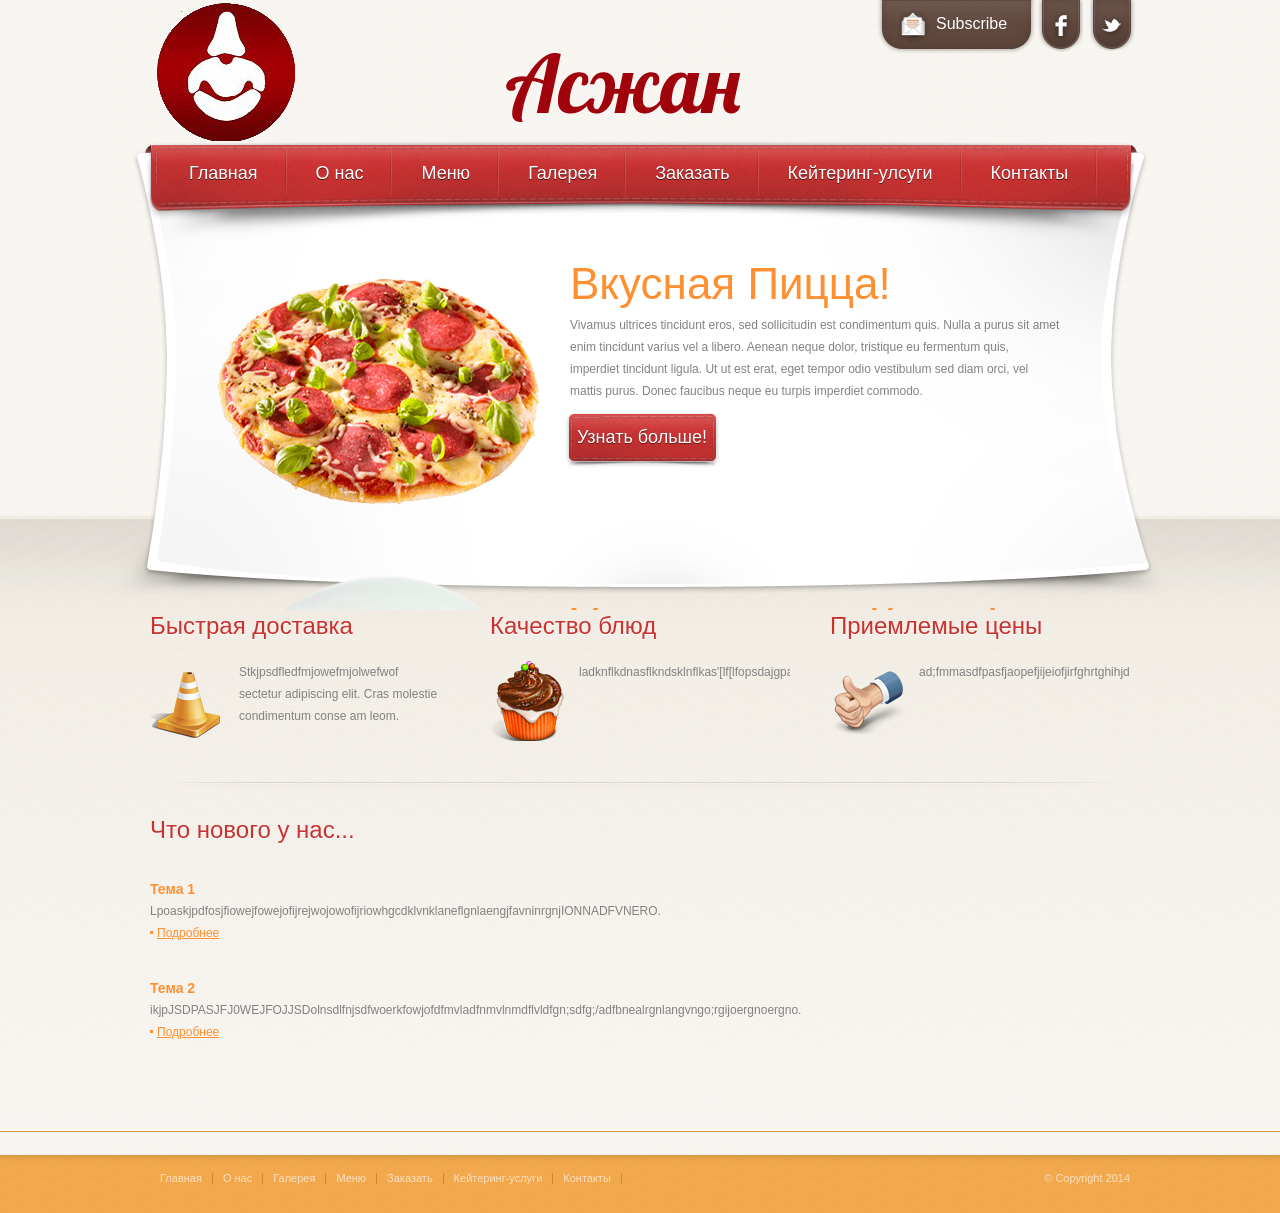
==== project Work/index.html @ 7fb83a69 "" ====
<!DOCTYPE html>
<html lang="en">
<head>
<title>Пиццерия "АСЖАН"</title>
<meta charset="utf-8">
<link rel="shortcut icon" type="image/x-icon" href="css/images/logo.png">
<link rel="stylesheet" href="css/style.css" type="text/css" media="all">
<link rel="stylesheet" href="css/flexslider.css" type="text/css" media="all">
<script src="js/jquery-1.8.0.min.js"></script>
<script src="js/jquery.flexslider-min.js"></script>
<script src="js/functions.js"></script>
<script src="http://vkontakte.ru/js/api/openapi.js" type="text/javascript"></script>
</head>
<body>
<div id="wrapper">
  <div class="header">
    <div class="shell">
      <h1 id="logo"><a href="index.html"></a></h1>
    
      <div class="header-right">
        <div class="subscribe"> <a href="#"><span></span>Subscribe</a> </div>
        <div class="socials"> <a href="#" class="facebook-ico">facebook</a> <a href="#" class="twitter-ico">twitter</a> </div>
        <div class="cl">&nbsp;</div>
      </div>
      <div class="cl">&nbsp;</div>
      <nav id="navigation">
        <ul>
          <li><a href="index.html">Главная</a></li>
          <li><a href="aboutus.html">О нас</a></li>
          <li><a href="menu.html">Меню</a></li>
          <li><a href="gallery.html">Галерея</a></li>
          <li><a href="#">Заказать</a></li>
          <li><a href="#">Кейтеринг-улсуги</a></li>
          <li><a href="#">Контакты</a></li>
        </ul>
      </nav>
      <div class="slider-holder"> <span class="left"></span> <span class="right"></span>
        <div class="big-slider">
          <ul class="slides">
            <li> <img src="css/images/slide-imga.png" alt="" class="alignleft">
              <div class="slide-cnt">
                <h2>Вкусная Пицца!<br></h2>
                <p>Vivamus ultrices tincidunt eros, sed sollicitudin est condimentum quis. Nulla a purus sit amet enim tincidunt varius vel a libero. Aenean neque dolor, tristique eu fermentum quis, imperdiet tincidunt ligula. Ut ut est erat, eget tempor odio vestibulum sed diam orci, vel mattis purus. Donec faucibus neque eu turpis imperdiet commodo. </p>
                <a href="#" class="red-btn">Узнать больше!</a> </div>
            </li>
            <li> <img src="css/images/slide-imga3.png" alt="" class="alignleft">
              <div class="slide-cnt">
                <h2>Удивительная Кухня!<br></h2>
                <p>Vivamus ultrices tincidunt eros, sed sollicitudin est condimentum quis. Nulla a purus sit amet enim tincidunt varius vel a libero. Aenean neque dolor, tristique eu fermentum quis, imperdiet tincidunt ligula. Ut ut est erat, eget tempor odio vestibulum sed diam orci, vel mattis purus. Donec faucibus neque eu turpis imperdiet commodo. </p>
                <a href="#" class="red-btn">Узнать больше!</a> </div>
            </li>
            <li> <img src="css/images/slide-img3.png" alt="" class="alignleft">
              <div class="slide-cnt">
                <h2>Отличное Кофе!<br></h2>
                <p>Vivamus ultrices tincidunt eros, sed sollicitudin est condimentum quis. Nulla a purus sit amet enim tincidunt varius vel a libero. Aenean neque dolor, tristique eu fermentum quis, imperdiet tincidunt ligula. Ut ut est erat, eget tempor odio vestibulum sed diam orci, vel mattis purus. Donec faucibus neque eu turpis imperdiet commodo. </p>
                <a href="#" class="red-btn">Узнать больше!</a> </div>
            </li>
          </ul>
        </div>
        
      </div>
     
    </div>
    
  </div>
  

  <div class="main">
    <div class="shell">
      <!-- cols -->
      <section class="cols">
        <div class="col">
          <h3>Быстрая доставка </h3>
          <img src="css/images/cols-img.png" alt="" class="alignleft">
          <div class="cnt">
            <p>Stkjpsdfledfmjowefmjolwefwof<br>
              sectetur adipiscing elit. Cras molestie condimentum conse am leom.</p>
             </div>
        </div>
        <div class="col">
          <h3>Качество блюд</h3>
          <img src="css/images/cols-img2.png" alt="" class="alignleft">
          <div class="cnt">
            <p>ladknflkdnasflkndsklnflkas'[lf[lfopsdajgpapgpmafpigpewrpgjepgiperjgpeor.</p>
             </div>
        </div>
        <div class="col">
          <h3>Приемлемые цены</h3>
          <img src="css/images/cols-img3.png" alt="" class="alignleft">
          <div class="cnt">
            <p>ad;fmmasdfpasfjaopefjijeiofjirfghrtghihjdifhisdfhiherifherghiehrigher.</p>
             </div>
        </div>
        <div class="cl">&nbsp;</div>
      </section>

      <div class="content">
        <h3>Что нового у нас...</h3>
        <div class="entry">
        
          <div class="cnt">
            <h4>Тема 1</h4>
            <p>LpoaskjpdfosjfiowejfowejofijrejwojowofijriowhgcdklvnklaneflgnlaengjfavninrgnjIONNADFVNERO. </p>
            <a href="#" class="dot">Подробнее</a> </div>
        </div>
        <div class="entry">
         
          <div class="cnt">
            <h4>Тема 2</h4>
            <p>ikjpJSDPASJFJ0WEJFOJJSDolnsdlfnjsdfwoerkfowjofdfmvladfnmvlnmdflvldfgn;sdfg;/adfbnealrgnlangvngo;rgijoergnoergno. </p>
            <a href="#" class="dot">Подробнее</a> </div>
        </div>
      </div>

      <aside class="sidebar">
        <div class="widget">
          
            <div id="vk_groups">
            <script type="text/javascript">
            VK.Widgets.Group("vk_groups", {mode: 0, width: "300"}, 43677251);
            </script>
          </div>
         
        </div>
      </aside>
            <div class="cl">&nbsp;</div>
    </div>
  </div>

  <div id="footer-push">
  </div>

</div>
<div id="footer">
  <div class="shell">
    <div class="footer-nav">
      <ul>
        <li><a href="#">Главная</a></li>
        <li><a href="#">О нас</a></li>
        <li><a href="#">Галерея</a></li>
        <li><a href="#">Меню</a></li>
        <li><a href="#">Заказать</a></li>
        <li><a href="#">Кейтеринг-услуги</a></li>
        <li><a href="#">Контакты</a></li>
      </ul>
    </div>
    <p class="copy">© Copyright 2014
  </div>
</div>
</body>
</html>
---- project Work/css/style.css ----
@font-face {
    font-family: 'museo';
    src: url('fonts/museo300-regular-webfont-webfont.eot');
    src: url('fonts/museo300-regular-webfont-webfont.eot?#iefix') format('embedded-opentype'),
         url('fonts/museo300-regular-webfont-webfont.woff') format('woff'),
         url('fonts/museo300-regular-webfont-webfont.ttf') format('truetype'),
         url('fonts/museo300-regular-webfont-webfont.svg#webfontuploaded_file') format('svg');
    font-weight: normal;
    font-style: normal;
}

@font-face {
    font-family: 'museo700';
    src: url('fonts/Museo700-Regular-webfont.eot');
    src: url('fonts/Museo700-Regular-webfont.eot?#iefix') format('embedded-opentype'),
         url('fonts/Museo700-Regular-webfont.woff') format('woff'),
         url('fonts/Museo700-Regular-webfont.ttf') format('truetype'),
         url('fonts/Museo700-Regular-webfont.svg#Museo700') format('svg');
    font-weight: normal;
    font-style: normal;
}

* { margin: 0; padding: 0; outline: 0; }

body, html { height: 100%; }

body {
    font-size: 12px;
    line-height: 22px;
    font-family: arial, sans-serif;
    color: #828282;
    background: url(images/body.png) repeat 0 0;
    min-width: 1000px;
}

a { color: #ff9031; text-decoration: none; cursor: pointer; }
a:hover { text-decoration: underline; }
a.dot { background: url(images/dot.png) no-repeat 0 5px; text-decoration: underline; padding-left: 7px;  }
a.dot:hover { text-decoration: none; }
a img { border: 0; }

article, aside, details, footer, header, menu, nav, section { display: block; }
input, textarea, select { font-size: 12px; font-family: arial, sans-serif; }
textarea { overflow: auto; }

.cl { display: block; height: 0; font-size: 0; line-height: 0; text-indent: -4000px; clear: both; }
.notext { font-size: 0; line-height: 0; text-indent: -4000px; }
.left, .alignleft { float: left; display: inline; }
.right, .alignright { float: right; display: inline; }

.shell { outline: red solid 0px; width: 980px; margin: 0 auto; }

.header { background: url(images/food.png) repeat; height: 514px; }
.header .shell {outline: green solid 0px; background: url(images/asjan.png) no-repeat 280px 25px; position: relative; height: 100%;  }
#logo { outline: red solid 0px; width: 150px; font-size: 0; line-height: 0; float: left; }
#logo a { height: 141px; background: url(images/logo.png) no-repeat 0 0; text-indent: ; display: inherit; }



.header-right { float: right; width: 264px; position: relative; margin-right: -10px;  }
.subscribe { width: 120px; height: 54px; background: url(images/subscribe.png) no-repeat 0 0; float: left; font-family: 'museo', arial, helvetica, serif; line-height: 48px; padding: 0px 20px;  }
.subscribe a { color: #fff; font-size: 16px; position: relative; padding-left: 40px; }
.subscribe a span { background: url(images/sbubscribe-ico.png) no-repeat 0px 0px; width: 34px; height: 34px; position: absolute; display: block;  top: -5px; left: 0; }
.subscribe a:hover { color: #f6c387; text-decoration: none; }

.socials a { background: url(images/socials.png) no-repeat 0 0; width: 50px; height: 52px;  font-size: 0; line-height: 0; text-indent: -4000px; float: left; transition: margin 0.2s;
-moz-transition: margin 0.2s;
-webkit-transition: margin 0.2s;
-o-transition: margin 0.2s; }
.socials a.twitter-ico { background-position: right 0; }
.socials a.twitter-ico:hover { background-position: right -55px; }
.socials a:hover { background-position: 0 -55px; margin-top: -5px; }
.main { background: url(images/wrapper.png) repeat-x 0 0; }

#navigation { outline: red solid 0px; background: url(images/navigation.png) no-repeat 0 0; width: 984px; height: 90px; padding-top: 9px; padding-left: 20px;  position: absolute; top: 140px; left: -10px; z-index: 100; }
#navigation ul { list-style: none; list-style-position: outside; }
#navigation ul li { float: left; font-size: 18px; font-family: 'museo', arial, helvetica, serif; background: url(images/nav-border.png) no-repeat right 0; line-height: 48px; padding: 0 29px; }
#navigation ul li.last { background: transparent; }
#navigation ul li a { color: #fff; text-shadow: rgba(0,0,0,0.6) 0px 1px 0px; }
#navigation ul li a:hover { text-decoration: none; color: #f6c387; }

.slider-holder {outline: red solid 0px; width: 922px; height: 340px; padding: 60px 70px; overflow: hidden; position: relative; background: url(images/slider.png) no-repeat 0 0; position: absolute; top: 150px; left: -44px; z-index: 5;}
.big-slider { width: 922px; height: 340px; overflow: visible; position: static; }
.big-slider ul.slides { position: relative; list-style: none; list-style-position: outside; overflow: visible; }
.big-slider ul.slides li { position: relative; width: 922px; height: 340px; float: left;  }
.big-slider ul.slides li img { width: 330px; height: 313px; margin-top: 26px; margin-right: 24px; margin-left: 40px; }
.big-slider ul.slides .slide-cnt { width: 490px; float: left; padding-top: 47px; }
.big-slider ul.slides .slide-cnt h2 { font-size: 44px; color: #ff9031; font-family: 'museo700',arial, helvetica, serif; font-weight: normal; line-height: 53px; padding-bottom: 4px; }
.big-slider ul.slides .slide-cnt p { padding-bottom: 4px; }
.big-slider ul.slides .slide-cnt a.red-btn { width: 154px; height: 58px; text-align: center; line-height: 50px; margin-top: 6px;  position: relative; left: -5px; color: #fff; text-shadow: rgba(0,0,0,0.5) 0px 1px 1px; font-size: 18px; display:block; background: url(images/red-btn.png) no-repeat 0 0;}
.big-slider ul.slides .slide-cnt a.red-btn:hover { text-decoration: none; color: #f6c387;  }

.slider-holder span.left { background: url(images/left.png) no-repeat 0 0; width: 21px; height: 130px; position: absolute; left: 55px; top: 147px; z-index: 1000;} 
.slider-holder span.right { background: url(images/right.png) no-repeat 0 0; width: 21px; height: 130px; position: absolute; right: 51px; top: 147px; z-index: 1000;} 


.main { outline: green solid 0px; padding-top: 101px; min-height: 540px; }
.main h3 { font-size: 24px; font-family: 'museo', arial, helvetica, serif; font-weight: normal; color: #c73331; padding-bottom: 24px; text-shadow: 0 1px 0 #fff; } 
.main h4 { font-size: 14px; color: #ff9031; } 
.main h4 a { color: #ff9031; } 
.main h4 a:hover { color: #bf5902; text-decoration: none; } 
.main .cols { background: url(images/separator.png) no-repeat center bottom; padding-bottom: 58px; margin-bottom: 20px;  }
.main .cols h3 { padding-bottom: 24px;  }
.main .cols .col { width: 300px; float: left; }
.main .cols .col+.col { padding-left: 40px;  }
.main .cols .col img.alignleft { margin-right: 13px; }
.main .cols .col .cnt { overflow: hidden; height: 100%; }

.main .content {outline: white solid 0px; width: 620px; float: left; }
.main .content h3 { padding-bottom: 37px;  }
.main .content .entry { padding-bottom: 33px;  }
.main .sidebar { width: 300px; float: right;  }
.main .sidebar .vk_groups{ background: url(images/vk-box.png) no-repeat 0 0; padding: 24px;  }


html, body {outline: red solid 0px; height: 100%; }
#wrapper {outline: red solid 0px; min-height: 100%; height: auto !important; height: 100%; margin: 0 auto -58px; }
#footer, #footer-push { height: 58px; }
#footer {outline: green solid 0px; background: url(images/footer.png) repeat-x 0 0; padding-top: 18px; height: 40px;  }
#footer .footer-nav { float: left; }
#footer .footer-nav ul { list-style: none; list-style-position: outside; font-size: 11px; }
#footer .footer-nav ul li { float: left; border-right: 1px solid #cf8832; line-height: 11px; padding: 0 10px;  }
#footer .footer-nav ul li a { color: #fbe0c0; }
#footer .footer-nav ul li a:hover { color: #fff; text-decoration: none;  }
#footer .footer-nav ul li.last { border-right: 0; padding-right: 0; }
#footer p.copy { color: #fbe0c0; font-size: 11px; float: right; line-height: 11px; }
#footer p.copy span { padding: 0 10px; color: #cf8832;  }
#footer p.copy a { color: #fbe0c0; text-decoration: underline; }
#footer p.copy a:hover { color: #fff; text-decoration: none; }
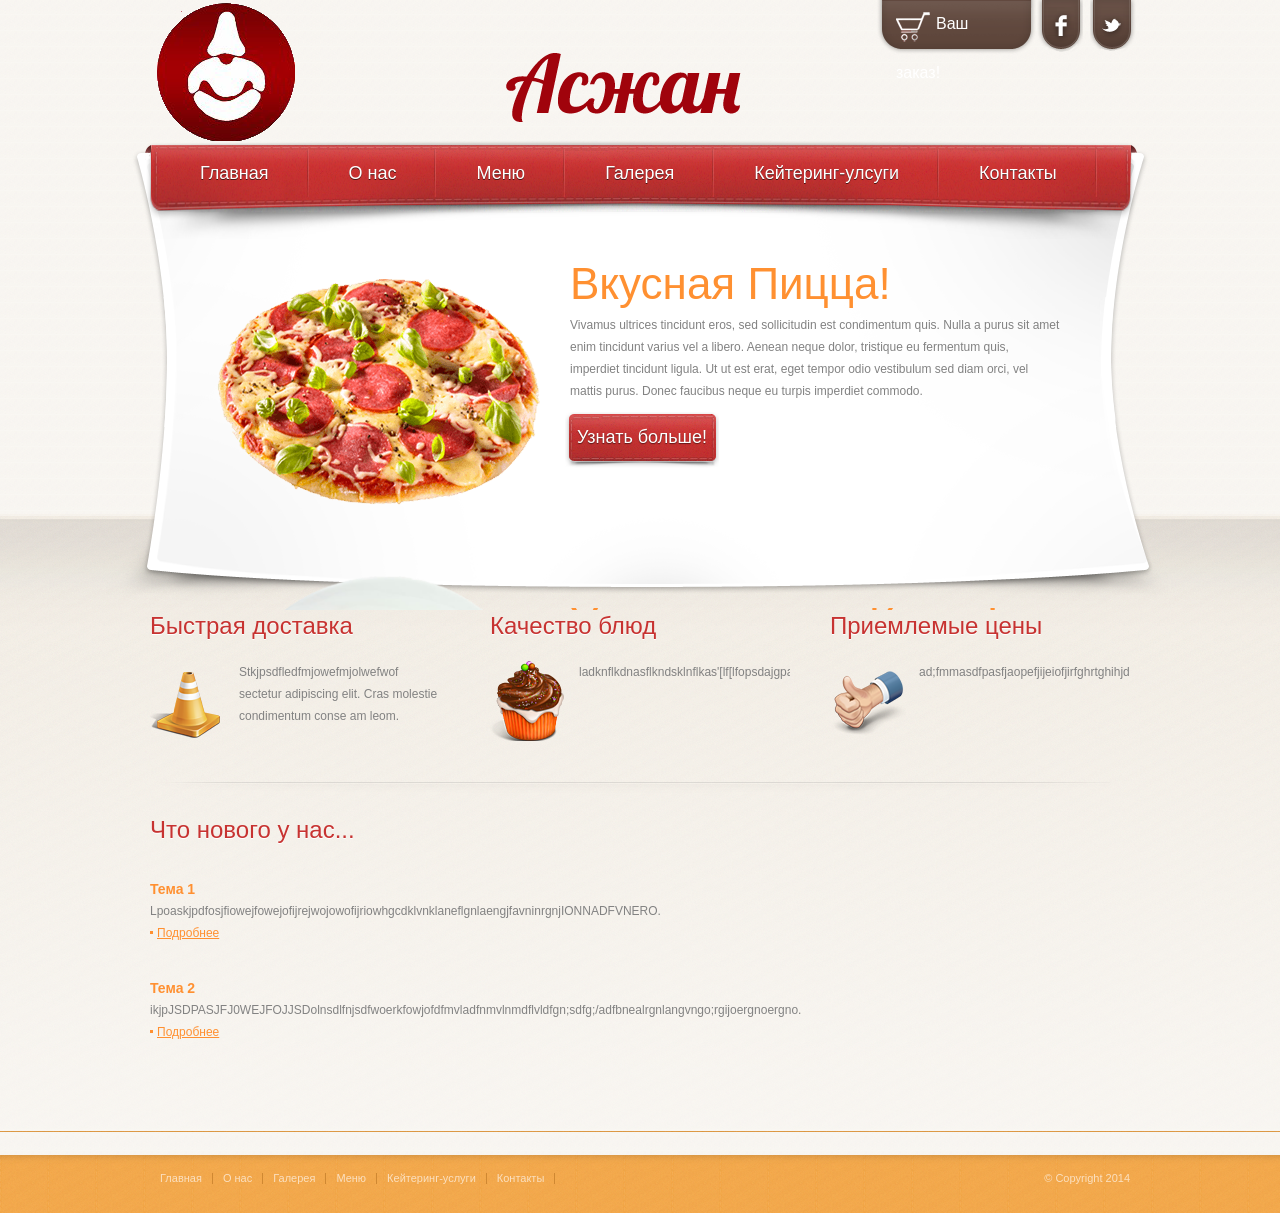
==== commit 712dc34c: "" ====
--- a/project Work/index.html
+++ b/project Work/index.html
@@ -18,8 +18,8 @@
       <h1 id="logo"><a href="index.html"></a></h1>
     
       <div class="header-right">
-        <div class="subscribe"> <a href="#"><span></span>Subscribe</a> </div>
-        <div class="socials"> <a href="#" class="facebook-ico">facebook</a> <a href="#" class="twitter-ico">twitter</a> </div>
+        <div class="subscribe"> <a href="#"><span></span>Ваш заказ!</a> </div>
+        <div class="socials"> <a href="https://www.facebook.com/" class="facebook-ico">facebook</a> <a href="https://twitter.com/" class="twitter-ico">twitter</a> </div>
         <div class="cl">&nbsp;</div>
       </div>
       <div class="cl">&nbsp;</div>
@@ -29,9 +29,8 @@
           <li><a href="aboutus.html">О нас</a></li>
           <li><a href="menu.html">Меню</a></li>
           <li><a href="gallery.html">Галерея</a></li>
-          <li><a href="#">Заказать</a></li>
-          <li><a href="#">Кейтеринг-улсуги</a></li>
-          <li><a href="#">Контакты</a></li>
+          <li><a href="catering.html">Кейтеринг-улсуги</a></li>
+          <li><a href="contact.html">Контакты</a></li>
         </ul>
       </nav>
       <div class="slider-holder"> <span class="left"></span> <span class="right"></span>
@@ -135,13 +134,12 @@
   <div class="shell">
     <div class="footer-nav">
       <ul>
-        <li><a href="#">Главная</a></li>
-        <li><a href="#">О нас</a></li>
-        <li><a href="#">Галерея</a></li>
-        <li><a href="#">Меню</a></li>
-        <li><a href="#">Заказать</a></li>
-        <li><a href="#">Кейтеринг-услуги</a></li>
-        <li><a href="#">Контакты</a></li>
+        <li><a href="index.html">Главная</a></li>
+        <li><a href="aboutus.html">О нас</a></li>
+        <li><a href="gallery.html">Галерея</a></li>
+        <li><a href="menu.html">Меню</a></li>
+        <li><a href="catering.html">Кейтеринг-услуги</a></li>
+        <li><a href="contact.html">Контакты</a></li>
       </ul>
     </div>
     <p class="copy">© Copyright 2014
--- a/project Work/css/style.css
+++ b/project Work/css/style.css
@@ -1,24 +1,4 @@
-@font-face {
-    font-family: 'museo';
-    src: url('fonts/museo300-regular-webfont-webfont.eot');
-    src: url('fonts/museo300-regular-webfont-webfont.eot?#iefix') format('embedded-opentype'),
-         url('fonts/museo300-regular-webfont-webfont.woff') format('woff'),
-         url('fonts/museo300-regular-webfont-webfont.ttf') format('truetype'),
-         url('fonts/museo300-regular-webfont-webfont.svg#webfontuploaded_file') format('svg');
-    font-weight: normal;
-    font-style: normal;
-}
 
-@font-face {
-    font-family: 'museo700';
-    src: url('fonts/Museo700-Regular-webfont.eot');
-    src: url('fonts/Museo700-Regular-webfont.eot?#iefix') format('embedded-opentype'),
-         url('fonts/Museo700-Regular-webfont.woff') format('woff'),
-         url('fonts/Museo700-Regular-webfont.ttf') format('truetype'),
-         url('fonts/Museo700-Regular-webfont.svg#Museo700') format('svg');
-    font-weight: normal;
-    font-style: normal;
-}
 
 * { margin: 0; padding: 0; outline: 0; }
 
@@ -58,9 +38,9 @@
 
 
 .header-right { float: right; width: 264px; position: relative; margin-right: -10px;  }
-.subscribe { width: 120px; height: 54px; background: url(images/subscribe.png) no-repeat 0 0; float: left; font-family: 'museo', arial, helvetica, serif; line-height: 48px; padding: 0px 20px;  }
+.subscribe { width: 120px; height: 54px; background: url(images/cor.png) no-repeat 0 0; float: left; font-family: 'museo', arial, helvetica, serif; line-height: 48px; padding: 0px 20px;  }
 .subscribe a { color: #fff; font-size: 16px; position: relative; padding-left: 40px; }
-.subscribe a span { background: url(images/sbubscribe-ico.png) no-repeat 0px 0px; width: 34px; height: 34px; position: absolute; display: block;  top: -5px; left: 0; }
+.subscribe a span { background: url(images/cor-ico.png) no-repeat 0px 0px; width: 34px; height: 34px; position: absolute; display: block;  top: -5px; left: 0; }
 .subscribe a:hover { color: #f6c387; text-decoration: none; }
 
 .socials a { background: url(images/socials.png) no-repeat 0 0; width: 50px; height: 52px;  font-size: 0; line-height: 0; text-indent: -4000px; float: left; transition: margin 0.2s;
@@ -74,7 +54,7 @@
 
 #navigation { outline: red solid 0px; background: url(images/navigation.png) no-repeat 0 0; width: 984px; height: 90px; padding-top: 9px; padding-left: 20px;  position: absolute; top: 140px; left: -10px; z-index: 100; }
 #navigation ul { list-style: none; list-style-position: outside; }
-#navigation ul li { float: left; font-size: 18px; font-family: 'museo', arial, helvetica, serif; background: url(images/nav-border.png) no-repeat right 0; line-height: 48px; padding: 0 29px; }
+#navigation ul li { float: left; font-size: 18px; font-family: 'museo', arial, helvetica, serif; background: url(images/nav-border.png) no-repeat right 0; line-height: 48px; padding: 0 40px; }
 #navigation ul li.last { background: transparent; }
 #navigation ul li a { color: #fff; text-shadow: rgba(0,0,0,0.6) 0px 1px 0px; }
 #navigation ul li a:hover { text-decoration: none; color: #f6c387; }
